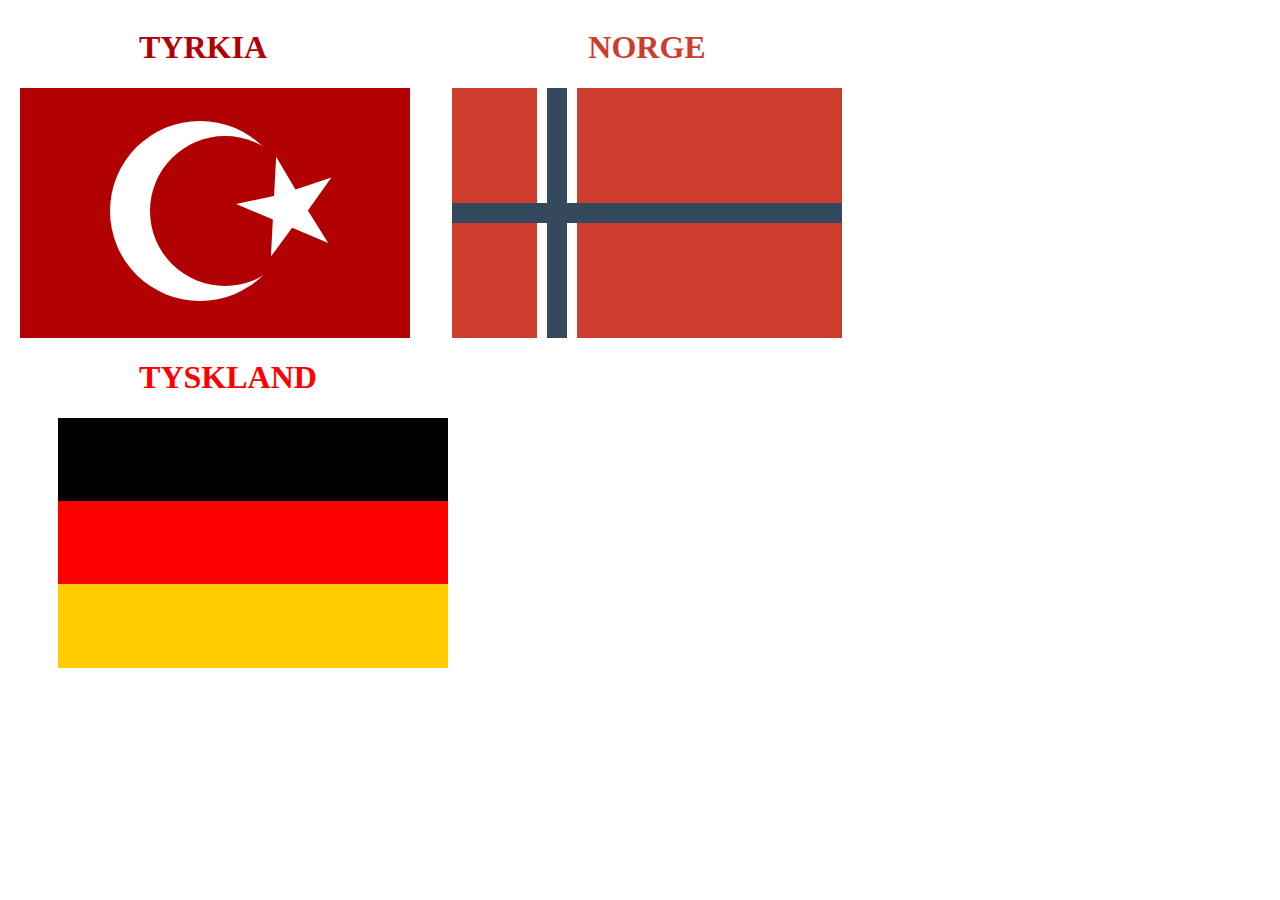
==== flag/index.html @ 68819351 "flag" ====
<!DOCTYPE html>
<html lang="en">
  <head>
    <meta charset="UTF-8" />
    <meta http-equiv="X-UA-Compatible" content="IE=edge" />
    <meta name="viewport" content="width=device-width, initial-scale=1.0" />
    <title>Flag-Norge-Tyrkia-Tyskland</title>
    <link rel="stylesheet" href="flag.css" />
  </head>
  <body>
    <div class="tr">
      <h1>TYRKIA</h1>
      <div class="flag">
        <div class="moon"></div>
        <div class="star"></div>
      </div>
    </div>
    <div class="nor">
      <h1>NORGE</h1>
      <div class="norge">
        <div class="blue"></div>
        <div class="white"></div>
      </div>
    </div>
    <div class="ty">
      <h1>TYSKLAND</h1>
      <div class="tysk">
        <span class="black stripe"></span>
        <span class="red stripe"></span>
        <span class="gold stripe"></span>
      </div>
    </div>
  </body>
</html>
---- flag/flag.css ----
.tr{
    display: inline-block;
    text-align: center;
    color: #b10102;
  }
.flag {
  
    position: relative;
    width: 390px;
    height: 250px;
    background-color: #b10102;
    margin-top: 3%;
    margin-left: 3%;
  }
 
  .moon {
    position: absolute;
    top: 48px;
    left: 130px;
    width: 150px;
    height: 150px;
    background-color: transparent;
    border-radius: 50%;
    box-shadow: -25px 0px 0px 15px #ffffff;
  }
 
  .star {
    position: absolute;
    border-right: 50px solid transparent;
    border-bottom: 33px solid #ffffff;
    border-left: 50px solid transparent;
    transform: rotate(93deg);
    top: 103px;
    left: 220px;
  }
 
  .star:before {
    border-bottom: 53px solid #ffffff;
    border-left: 6px solid transparent;
    border-right: 30px solid transparent;
    position: absolute;
    top: -32px;
    left: -27px;
    content: '';
    transform: rotate(-28deg);
  }
 
  .star:after {
    position: absolute;
    left: -50px;
    border-right: 50px solid transparent;
    border-bottom: 35px solid #ffffff;
    border-left: 50px solid transparent;
    transform: rotate(-70deg);
    content: '';
  }
  .nor{
    display: inline-block;
    text-align: center;
    color: #cd3d2e;
    margin-left: 50px;
  }
  
  .norge {
    position: relative;
    width: 390px;
    height: 250px;
    background-color: #cd3d2e;
    /* border-radius: 5px; */
  }
  
  .norge .blue {
    position: absolute;
    width: 100%;
    height: 100%;
    z-index: 1;
  }
  
  .norge .blue:before, .norge .blue:after {
    position: absolute;
    content: '';
    background-color: #34495e;
  }
  .norge .blue:before {
    bottom: 0;
    left: 95px;
    width: 20px;
    height: 100%;
  }
  .norge .blue:after {
    top: 50%;
    right: 0;
    width: 100%;
    height: 20px;
    transform: translateY(-50%);
  }
  .norge .white {
    position: absolute;
    width: 100%;
    height: 100%;
    z-index: 0;
  }
  .norge .white:before, .flag .white:after {
    position: absolute;
    content: '';
    background-color: #fff;
  }
  .norge .white:before {
    bottom: 0;
    left: 85px;
    width: 40px;
    height: 100%;
  }
  .norge .white:after {
    top: 50%;
    left: 0;
    width: 100%;
    height: 40px;
    transform: translateY(-50%);
  }
  .ty{
    display: inline-block;
    text-align: center;
    color: #FF0000;
}
.tysk {
  /* margin: auto; */
  height: 250px;
  width: 390px;
  /* overflow: hidden; */
  margin-left: 50px;
  
}
.stripe {
  display: block;
  width: 100%;
  height: 33.3%;
}
.black {
  background-color: #000000;
}
.red {
  background-color: #FF0000;
}
.gold{
  background-color: #FFCC00;
}
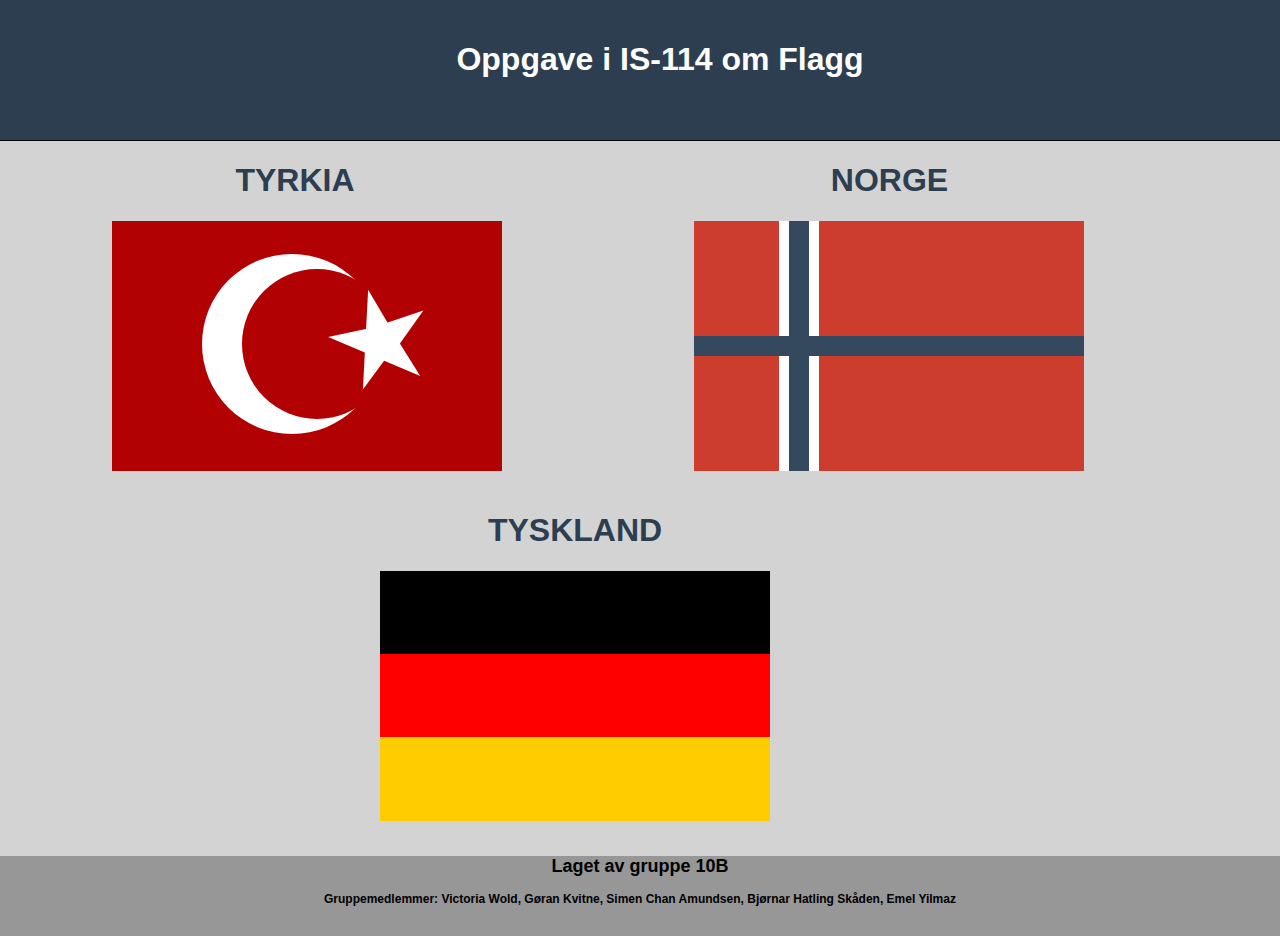
==== commit 5fac7617: "flag" ====
--- a/flag/index.html
+++ b/flag/index.html
@@ -8,6 +8,9 @@
     <link rel="stylesheet" href="flag.css" />
   </head>
   <body>
+    <header>
+      <h1>Oppgave i IS-114 om Flagg</h1>
+    </header>
     <div class="tr">
       <h1>TYRKIA</h1>
       <div class="flag">
@@ -30,5 +33,14 @@
         <span class="gold stripe"></span>
       </div>
     </div>
+    <footer>
+      <h2>Laget av gruppe 10B</h2>
+      <p>
+        <b>
+          Gruppemedlemmer: Victoria Wold, Gøran Kvitne, Simen Chan Amundsen,
+          Bjørnar Hatling Skåden, Emel Yilmaz
+        </b>
+      </p>
+    </footer>
   </body>
 </html>
--- a/flag/flag.css
+++ b/flag/flag.css
@@ -1,9 +1,46 @@
+header{
+  height: 100px;
+  width: 100%;
+  margin: auto;
+  border-bottom: solid black 1px;
+  background: #2c3e50;
+  color: white;
+  padding: 20px;
+  margin-bottom: 0px;
+  text-align: center;
+
+}
+body{
+  margin: 0;
+  font-family: 'Open Sans', sans-serif;
+  background-color: lightgray;
+}
+footer{
+  height: 80px;
+  width: 100%;
+  text-align: center;
+  background-color: #979797;
+  /* position: fixed; */
+  bottom: 0;
+  font-size: 12px;
+  left: 0;
+
+}
+
 .tr{
     display: inline-block;
     text-align: center;
-    color: #b10102;
+    color: #2c3e50;
+    margin-left: 100px;
+    
   }
 .flag {
+  /* display: grid;
+    grid-template-columns: repeat(3, 1fr);
+    gap: 50px;
+    width: 80%;
+    margin: auto;
+    margin-bottom: 160px; */
   
     position: relative;
     width: 390px;
@@ -57,8 +94,10 @@
   .nor{
     display: inline-block;
     text-align: center;
-    color: #cd3d2e;
-    margin-left: 50px;
+    color: #2c3e50;
+    margin-left: 200px;
+   
+    
   }
   
   .norge {
@@ -121,14 +160,23 @@
   .ty{
     display: inline-block;
     text-align: center;
-    color: #FF0000;
+    color: #2c3e50;
+    /* position: relative;
+    display: flex;
+    align-items: center;
+    justify-content: center; */
+    margin-left: 380px;
+    margin-top: 20px;
+    margin-bottom: 20px;
+    
 }
 .tysk {
   /* margin: auto; */
   height: 250px;
   width: 390px;
+  
   /* overflow: hidden; */
-  margin-left: 50px;
+  /* margin-left: 50px; */
   
 }
 .stripe {
